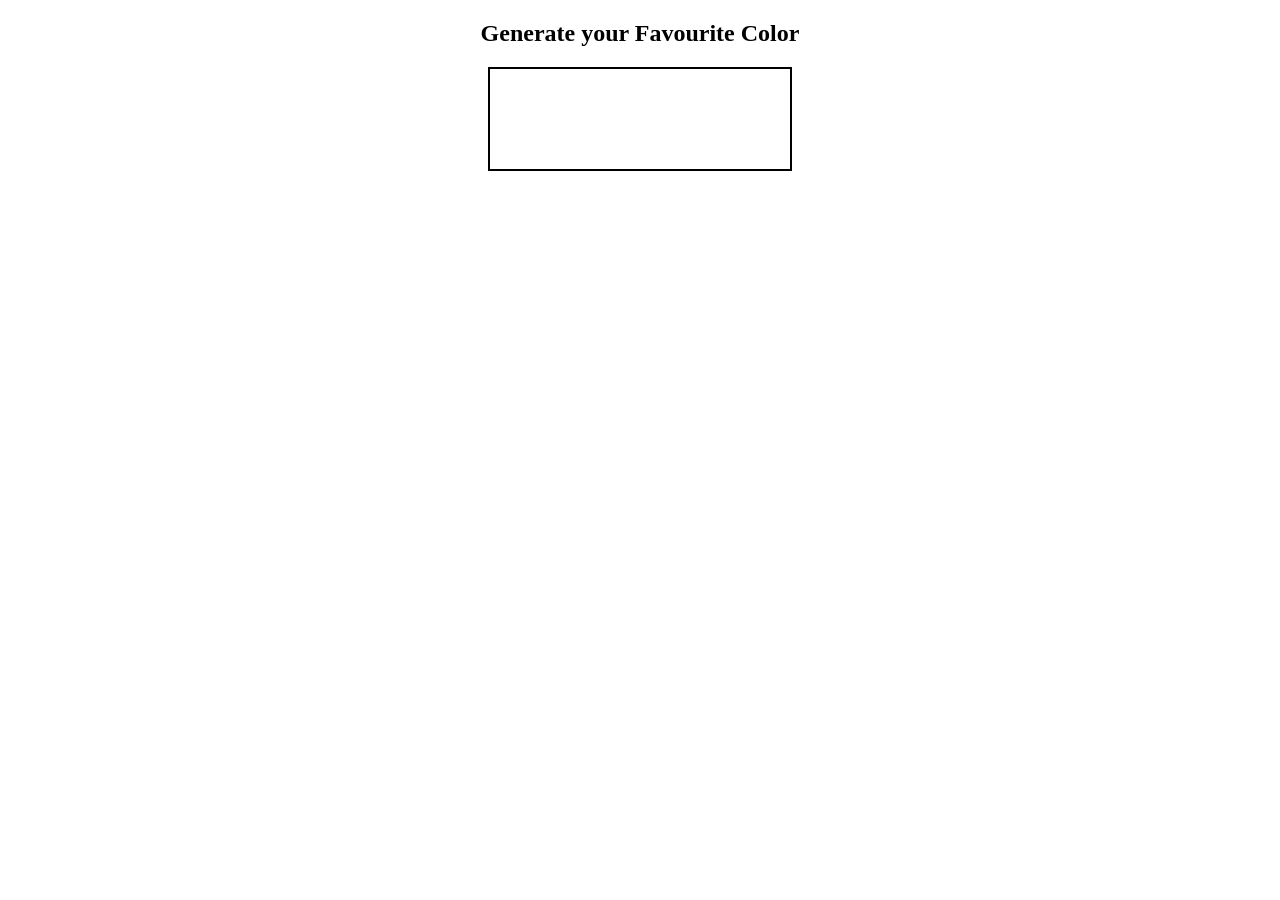
==== generateColor/index.html @ cc30ff21 "generate color added" ====
<!doctype html>
<html lang="en">
  <head>
    <meta charset="UTF-8" />
    <meta name="viewport" content="width=device-width, initial-scale=1.0" />
    <title>Generate a Color</title>
    <link rel="stylesheet" href="style.css" />
  </head>
  <body>
    <h2 class="heading">Generate your Favourite Color</h2>
    <div class="container"></div>
    <script src="app.js"></script>
  </body>
</html>
---- generateColor/style.css ----
.container {
  margin: auto;
  width: 300px;
  height: 100px;
  border: 2px solid black;
}

.heading {
  text-align: center;
}
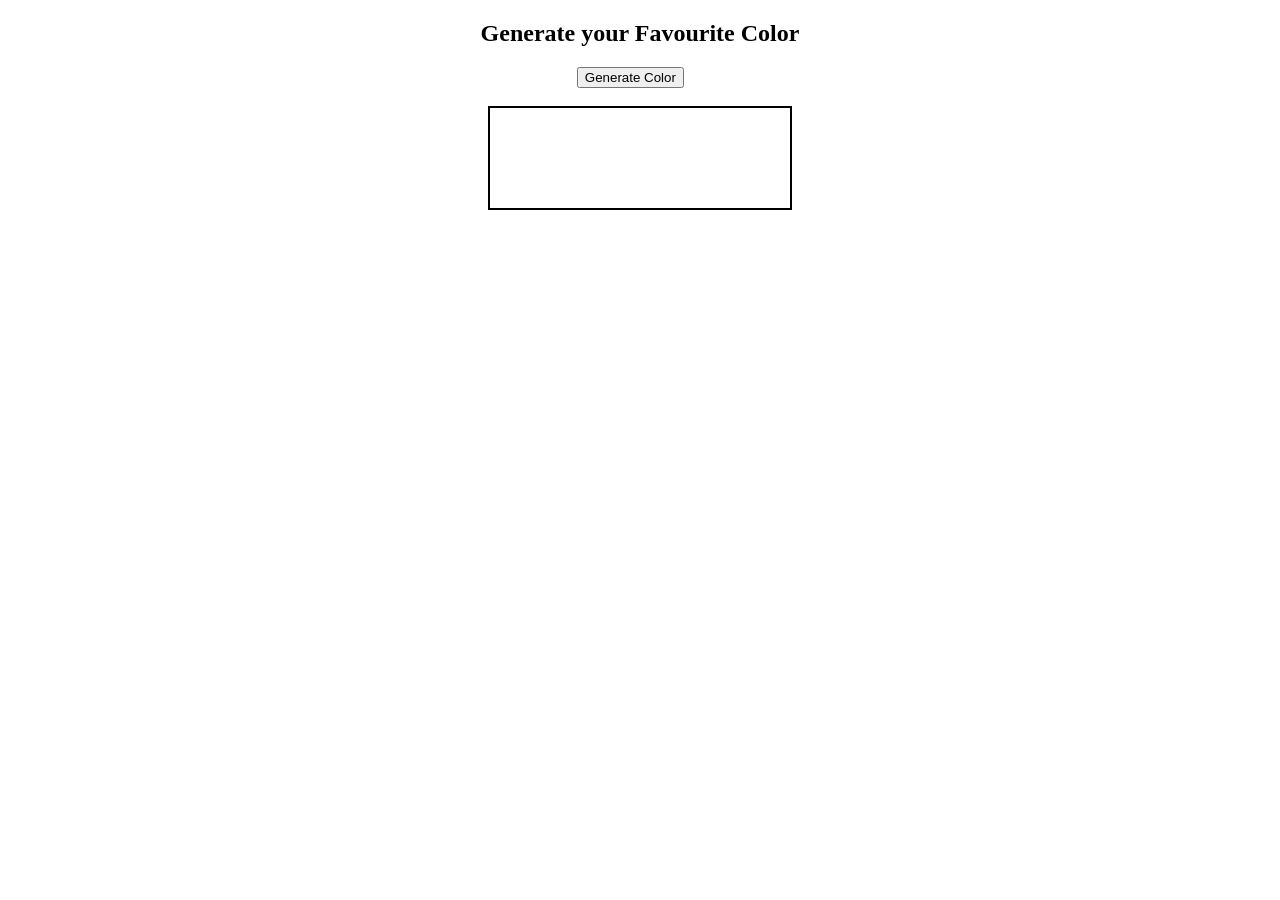
==== commit ff255225: "improvement code" ====
--- a/generateColor/index.html
+++ b/generateColor/index.html
@@ -8,6 +8,8 @@
   </head>
   <body>
     <h2 class="heading">Generate your Favourite Color</h2>
+    <button class="btn">Generate Color</button><br /><br />
+
     <div class="container"></div>
     <script src="app.js"></script>
   </body>
--- a/generateColor/style.css
+++ b/generateColor/style.css
@@ -4,6 +4,10 @@
   height: 100px;
   border: 2px solid black;
 }
+.btn {
+  text-align: center;
+  margin-left: 45%;
+}
 
 .heading {
   text-align: center;
